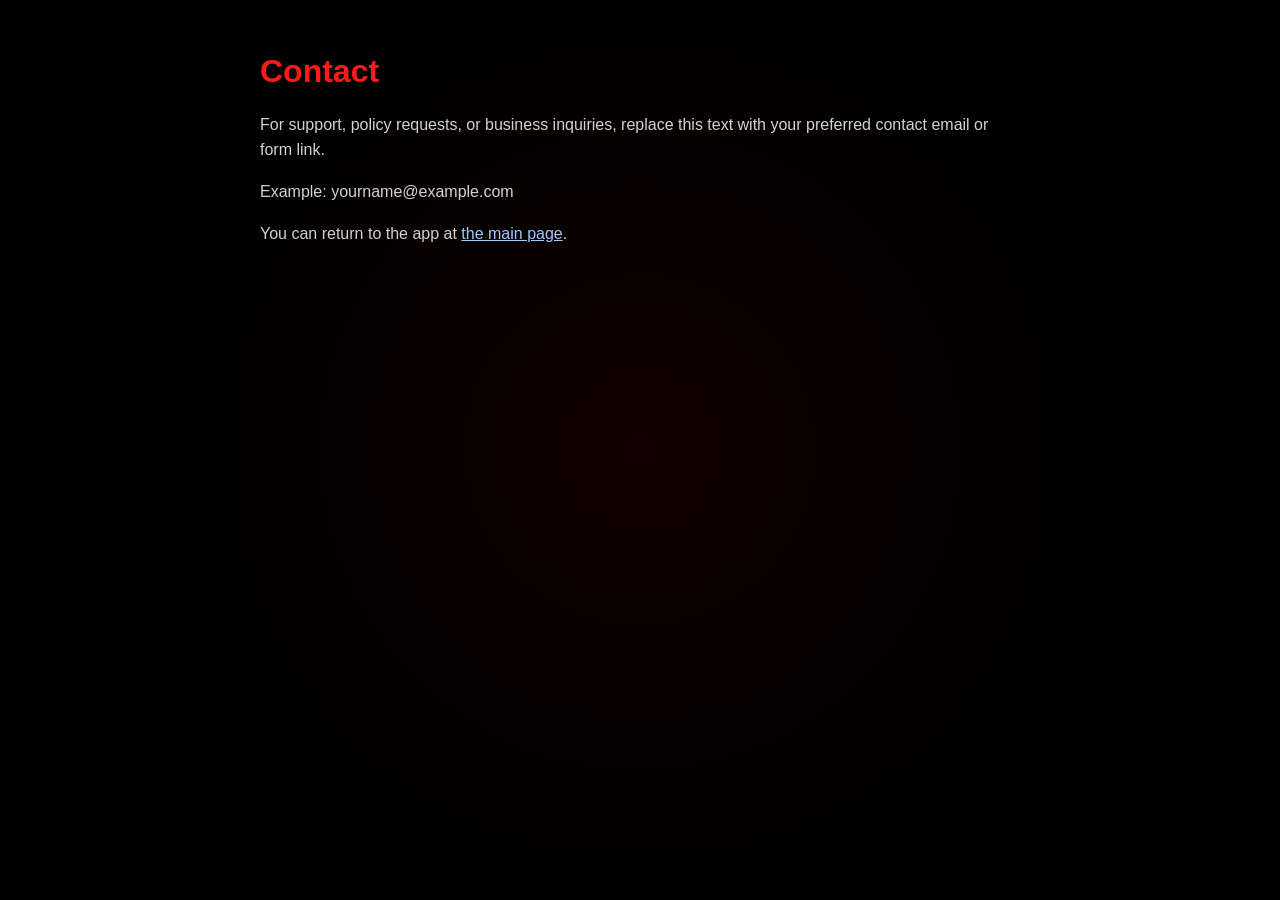
==== contact.html @ fc00b4bf "Add files via upload" ====
<!DOCTYPE html>
<html lang="en">
  <head>
    <meta charset="UTF-8" />
    <meta name="viewport" content="width=device-width, initial-scale=1.0" />
    <title>Contact | Boxing Timer</title>
    <link rel="stylesheet" href="./styles.css" />
    <style>
      .policy-page {
        max-width: 800px;
        margin: 0 auto;
        padding: 2rem 1.25rem 3rem;
      }
      .policy-page h1 {
        color: var(--red);
      }
      .policy-page p,
      .policy-page li {
        color: #d2d2d2;
        line-height: 1.6;
      }
      .policy-page a {
        color: #9ec8ff;
      }
    </style>
  </head>
  <body>
    <main class="policy-page">
      <h1>Contact</h1>
      <p>
        For support, policy requests, or business inquiries, replace this text with your preferred contact
        email or form link.
      </p>
      <p>Example: yourname@example.com</p>
      <p>
        You can return to the app at <a href="./index.html">the main page</a>.
      </p>
    </main>
  </body>
</html>
---- styles.css ----
:root {
  --bg: #000000;
  --red: #ff1a1a;
  --red-soft: #8a1010;
  --text-muted: #7b7b7b;
  --panel: #111111;
}

* {
  box-sizing: border-box;
}

html,
body {
  margin: 0;
  min-height: 100%;
}

body {
  min-height: 100vh;
  background: radial-gradient(circle at center, #130000 0%, var(--bg) 58%);
  color: #f5f5f5;
  font-family: "Inter", -apple-system, BlinkMacSystemFont, "Segoe UI", Roboto, sans-serif;
  padding: 0 clamp(0.75rem, 8vw, 9.5rem);
}

.app-shell,
.screen {
  min-height: 100vh;
}

.screen {
  padding: 1.25rem;
}

.setup-screen {
  padding-bottom: 5.8rem;
}

.hidden {
  display: none;
}

.ad-rail {
  position: fixed;
  top: 1rem;
  bottom: 1rem;
  width: clamp(120px, 9vw, 170px);
  z-index: 5;
  display: flex;
}

.ad-rail-left {
  left: 0.35rem;
}

.ad-rail-right {
  right: 0.35rem;
}

.ad-box {
  width: 100%;
}

.ad-vertical {
  min-height: 320px;
}

.screen-bottom-ad {
  position: fixed;
  left: clamp(0.75rem, 8vw, 9.5rem);
  right: clamp(0.75rem, 8vw, 9.5rem);
  bottom: 0.55rem;
  z-index: 6;
  background: rgba(0, 0, 0, 0.72);
  border: 1px solid #212121;
  border-radius: 0.55rem;
  padding: 0.35rem;
}

.ad-horizontal {
  min-height: 70px;
}

.top-bar {
  display: flex;
  justify-content: space-between;
  align-items: center;
}

.screen-label {
  margin: 0.5rem 0 0;
  letter-spacing: 0.2em;
  text-transform: uppercase;
  color: var(--red-soft);
  font-weight: 700;
  font-size: 0.8rem;
}

.play-btn,
.back-btn {
  border: 1px solid #3a3a3a;
  background: #0a0a0a;
  color: var(--red);
  padding: 0.5rem 0.9rem;
  border-radius: 0.5rem;
  font-weight: 700;
  cursor: pointer;
}

.play-btn {
  border: none;
  background: var(--red);
  color: #070707;
  padding: 0.8rem 1.7rem;
  border-radius: 0.7rem;
  font-weight: 900;
  letter-spacing: 0.04em;
  font-size: 1.1rem;
}

.builder-panel {
  width: min(900px, 100%);
  margin: 1.25rem auto 0;
  background: rgba(18, 18, 18, 0.82);
  border: 1px solid #282828;
  border-radius: 0.9rem;
  padding: 1rem;
}

.builder-header {
  display: flex;
  justify-content: space-between;
  align-items: center;
  margin-bottom: 1rem;
}

.builder-title {
  margin: 0;
  color: var(--red);
  font-size: 1.05rem;
  letter-spacing: 0.05em;
}

.edit-btn {
  border: 1px solid #3a3a3a;
  background: #0d0d0d;
  color: #f0f0f0;
  width: 2rem;
  height: 2rem;
  border-radius: 0.45rem;
  cursor: pointer;
}

.edit-btn.is-active {
  border-color: var(--red);
  color: var(--red);
}

.block-list {
  margin: 0;
  padding: 0;
  list-style: none;
  display: flex;
  flex-direction: column;
  gap: 0.65rem;
}

.block-row {
  display: grid;
  grid-template-columns: 2.5rem minmax(0, 1fr) auto auto auto;
  align-items: center;
  gap: 0.75rem;
  background: var(--panel);
  border: 1px solid #252525;
  border-radius: 0.6rem;
  padding: 0.6rem;
}

.block-row.is-repeat {
  background: #2a2a2a;
  border-color: #474747;
}

.block-row.is-selectable-target {
  border-color: #8d8d8d;
  box-shadow: 0 0 0 1px rgba(155, 155, 155, 0.25);
  cursor: pointer;
}

.color-square {
  width: 1.7rem;
  height: 1.7rem;
  border-radius: 0.35rem;
  border: 1px solid #444;
  cursor: pointer;
}

.repeat-icon {
  width: 1.7rem;
  height: 1.7rem;
  border-radius: 999px;
  border: 1px solid #676767;
  color: #d0d0d0;
  display: grid;
  place-items: center;
  font-size: 0.9rem;
}

.move-controls {
  display: flex;
  flex-direction: column;
  gap: 0.2rem;
}

.move-btn {
  width: 1.5rem;
  height: 1rem;
  border: 1px solid #4a4a4a;
  background: #111111;
  color: #b8b8b8;
  border-radius: 0.25rem;
  font-size: 0.7rem;
  line-height: 1;
  cursor: pointer;
  padding: 0;
}

.repeat-center {
  display: flex;
  align-items: center;
  gap: 0.5rem;
  min-width: 0;
}

.repeat-center .repeat-from-text {
  overflow: hidden;
  text-overflow: ellipsis;
  white-space: nowrap;
}

.choose-from-btn {
  border: 1px solid #6d6d6d;
  background: #3a3a3a;
  color: #e9e9e9;
  border-radius: 0.45rem;
  font: inherit;
  padding: 0.35rem 0.55rem;
  cursor: pointer;
}

.repeat-from-text {
  font-weight: 700;
}

.repeat-count-input {
  width: 4.5rem;
}

.basic-color-picker {
  position: fixed;
  display: flex;
  gap: 0.4rem;
  padding: 0.45rem;
  border: 1px solid #343434;
  border-radius: 0.55rem;
  background: #080808;
  z-index: 20;
}

.add-menu {
  position: fixed;
  display: flex;
  flex-direction: column;
  gap: 0.35rem;
  padding: 0.45rem;
  border: 1px solid #343434;
  border-radius: 0.55rem;
  background: #080808;
  z-index: 25;
}

.add-menu button {
  border: 1px solid #303030;
  background: #141414;
  color: #f0f0f0;
  border-radius: 0.4rem;
  font: inherit;
  padding: 0.4rem 0.6rem;
  text-align: left;
  cursor: pointer;
}

.add-menu button:hover {
  border-color: #4b4b4b;
}

.swatch {
  width: 1.35rem;
  height: 1.35rem;
  border-radius: 0.3rem;
  border: 1px solid #4a4a4a;
  cursor: pointer;
}

.name-display,
.time-display {
  color: #f6f6f6;
  cursor: pointer;
}

.name-display {
  display: block;
  width: 100%;
  min-width: 0;
}

.time-display {
  color: var(--red);
  min-width: 4rem;
  text-align: right;
}

.inline-input {
  width: 100%;
  background: #070707;
  border: 1px solid #3a3a3a;
  color: #f6f6f6;
  border-radius: 0.35rem;
  padding: 0.3rem 0.45rem;
  font: inherit;
}

.inline-time {
  width: 6rem;
  text-align: right;
}

.move-controls,
.delete-btn {
  justify-self: end;
}

.add-btn {
  margin-top: 0.9rem;
  width: 2.25rem;
  height: 2.25rem;
  border-radius: 999px;
  border: 1px solid #3a3a3a;
  background: #0b0b0b;
  color: var(--red);
  font-size: 1.5rem;
  line-height: 1;
  cursor: pointer;
}

.delete-btn {
  width: 1.9rem;
  height: 1.9rem;
  border-radius: 0.45rem;
  border: 1px solid #3a3a3a;
  background: #0d0d0d;
  color: #ff5d5d;
  cursor: pointer;
}

.timer-screen {
  position: relative;
  display: flex;
  align-items: center;
  justify-content: center;
  overflow: hidden;
  padding-bottom: 6.2rem;
}

.timer-center {
  width: 100%;
}

.timer-block-name {
  margin: 0;
  text-align: center;
  font-weight: 900;
  letter-spacing: 0.08em;
  text-transform: uppercase;
  color: var(--red);
  font-size: clamp(1.5rem, 4vw, 3.2rem);
}

.timer-round-counter {
  margin: 0.55rem 0 1.1rem;
  text-align: center;
  color: #838383;
  font-weight: 800;
  letter-spacing: 0.07em;
  font-size: clamp(1.1rem, 3vw, 2rem);
}

.timer-controls {
  position: absolute;
  top: 1.25rem;
  left: 1.25rem;
  right: 1.25rem;
  display: flex;
  justify-content: space-between;
  transition: opacity 180ms ease;
}

.timer-controls.is-hidden {
  opacity: 0;
  pointer-events: none;
}

.timer-screen .countdown {
  margin: 0;
  display: grid;
  grid-template-columns: 1fr auto 1fr;
  align-items: center;
  line-height: 1;
  font-size: clamp(6rem, 28vw, 25rem);
  font-weight: 900;
  letter-spacing: 0;
  color: var(--red);
  text-shadow: 0 0 16px rgba(255, 26, 26, 0.34);
  font-variant-numeric: tabular-nums;
}

.countdown-side {
  min-width: 0;
}

.countdown-left {
  justify-self: end;
  text-align: right;
  padding-right: 0.02em;
}

.countdown-right {
  justify-self: start;
  text-align: left;
  padding-left: 0.02em;
}

.countdown-colon {
  justify-self: center;
  width: 0.55em;
  text-align: center;
}

.continue-btn {
  display: block;
  margin: 1.25rem auto 0;
  border: none;
  background: var(--red);
  color: #050505;
  border-radius: 0.75rem;
  padding: 0.85rem 2rem;
  font-weight: 900;
  font-size: clamp(1rem, 2.5vw, 1.5rem);
  letter-spacing: 0.04em;
  cursor: pointer;
}

.continue-btn.hidden {
  display: none;
}

@media (max-width: 1100px) {
  body {
    padding: 0 0.75rem;
  }

  .ad-rail {
    display: none;
  }

  .screen-bottom-ad {
    left: 0.75rem;
    right: 0.75rem;
  }
}
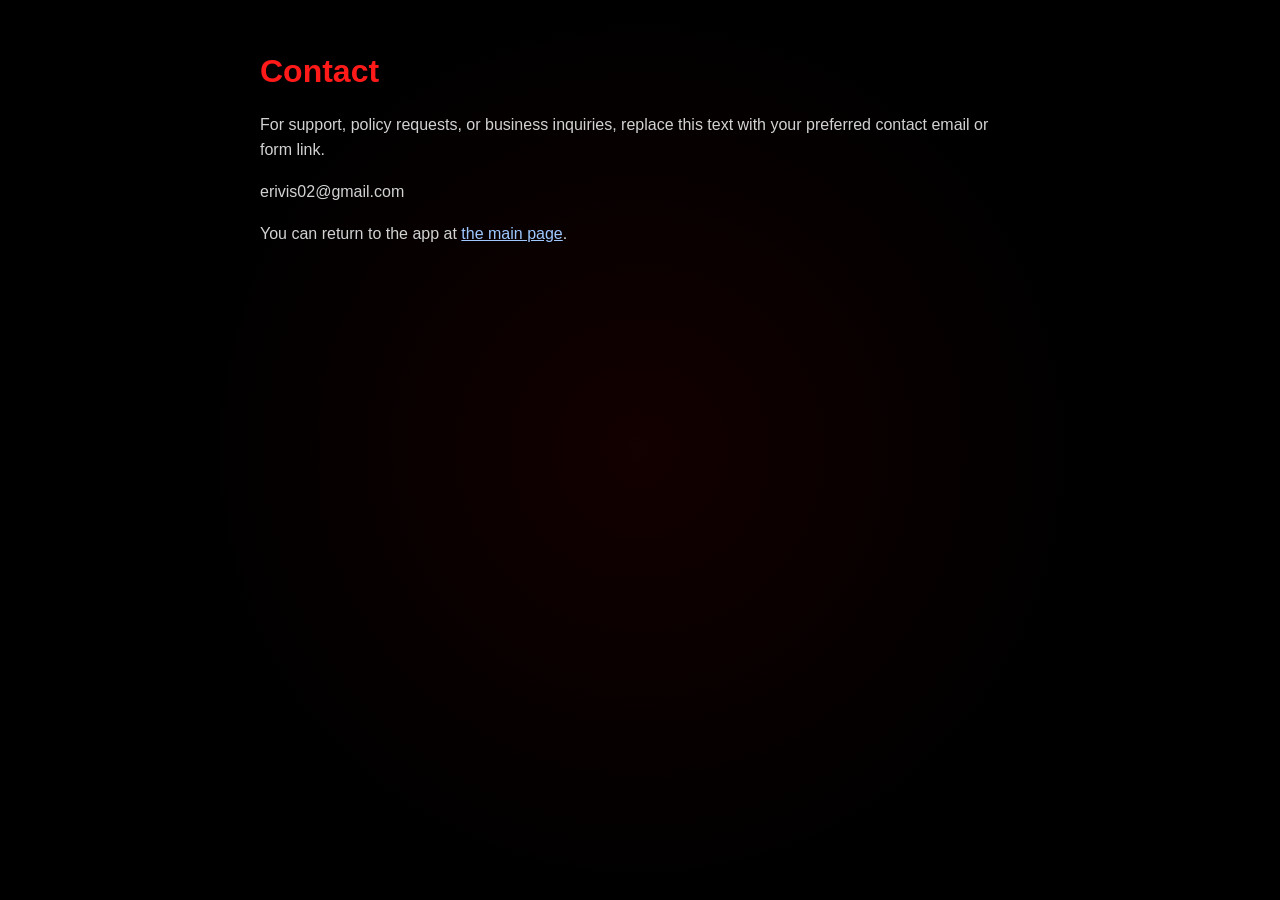
==== commit 4382ced6: "Update contact.html" ====
--- a/contact.html
+++ b/contact.html
@@ -31,7 +31,7 @@
         For support, policy requests, or business inquiries, replace this text with your preferred contact
         email or form link.
       </p>
-      <p>Example: yourname@example.com</p>
+      <p>erivis02@gmail.com</p>
       <p>
         You can return to the app at <a href="./index.html">the main page</a>.
       </p>
